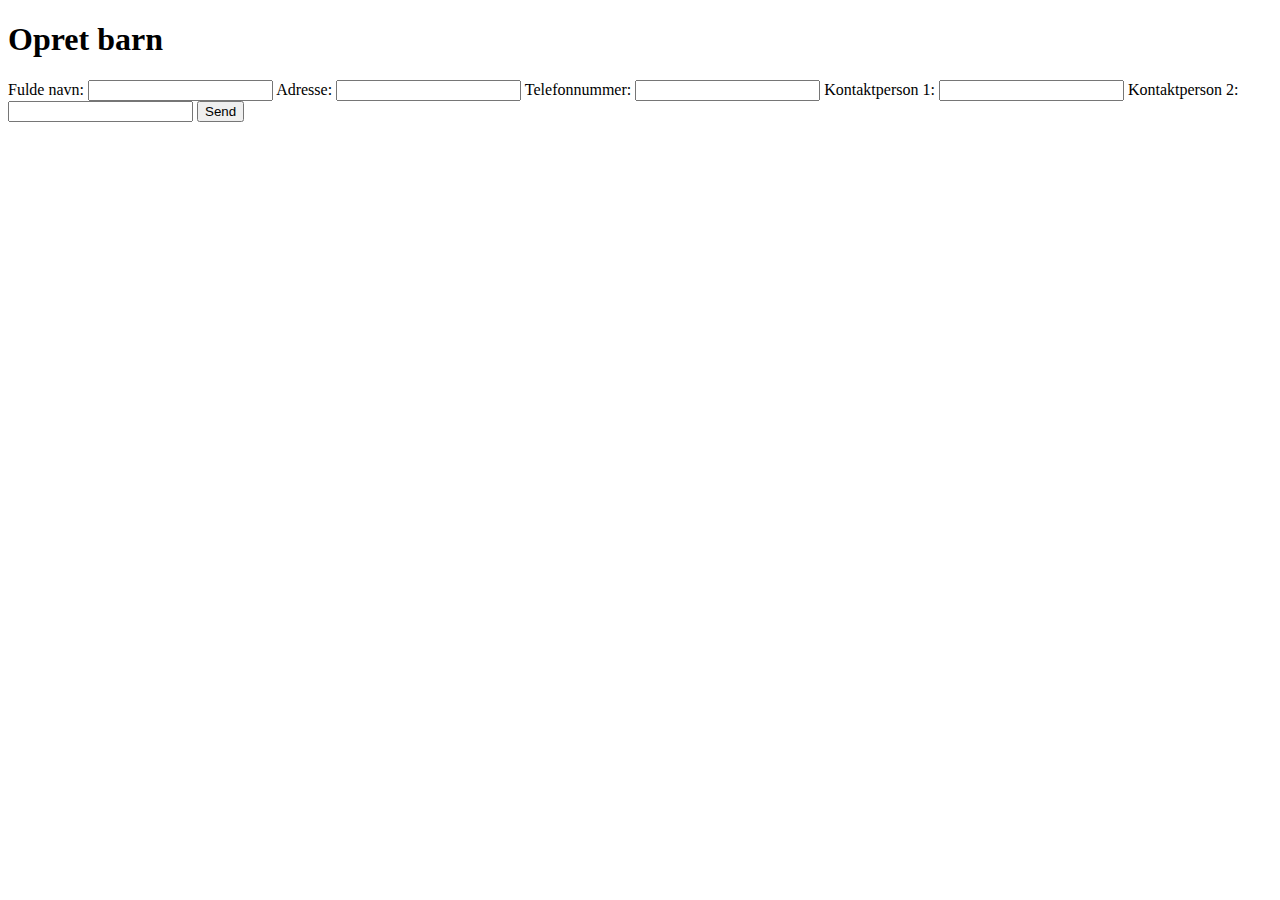
==== src/main/resources/templates/create.html @ cff13a00 "Opret" ====
<!DOCTYPE html>
<html lang="en" xmlns:th="http://www.w3.org/1999/xhtml">
<head>
    <meta charset="UTF-8">
    <title>Title</title>
</head>
<body>
<h1>Opret barn</h1>

<form method="Post" th:action="@{/create}">
    <label>Fulde navn:</label>
    <input   type="text"    th:field="${vBoern.Navn}"  required="true" />
    <label>Adresse:</label>
    <input   type="text"   th:field="${vBoern.Adresse}" required="true"/>
    <label>Telefonnummer:</label>
    <input   type="int"   th:field="${vBoern.Telefonnummer}" required="true"/>
    <label>Kontaktperson 1:</label>
    <input   type="text"  th:field="${vBoern.Kontaktperson" required="true"/>
    <label>Kontaktperson 2:</label>
    <input   type="text"  th:field="${vBoern.Kontaktperson2}" required="true"/>
    <input   type="submit"   value="Send"   />
</form>


</body>
</html>
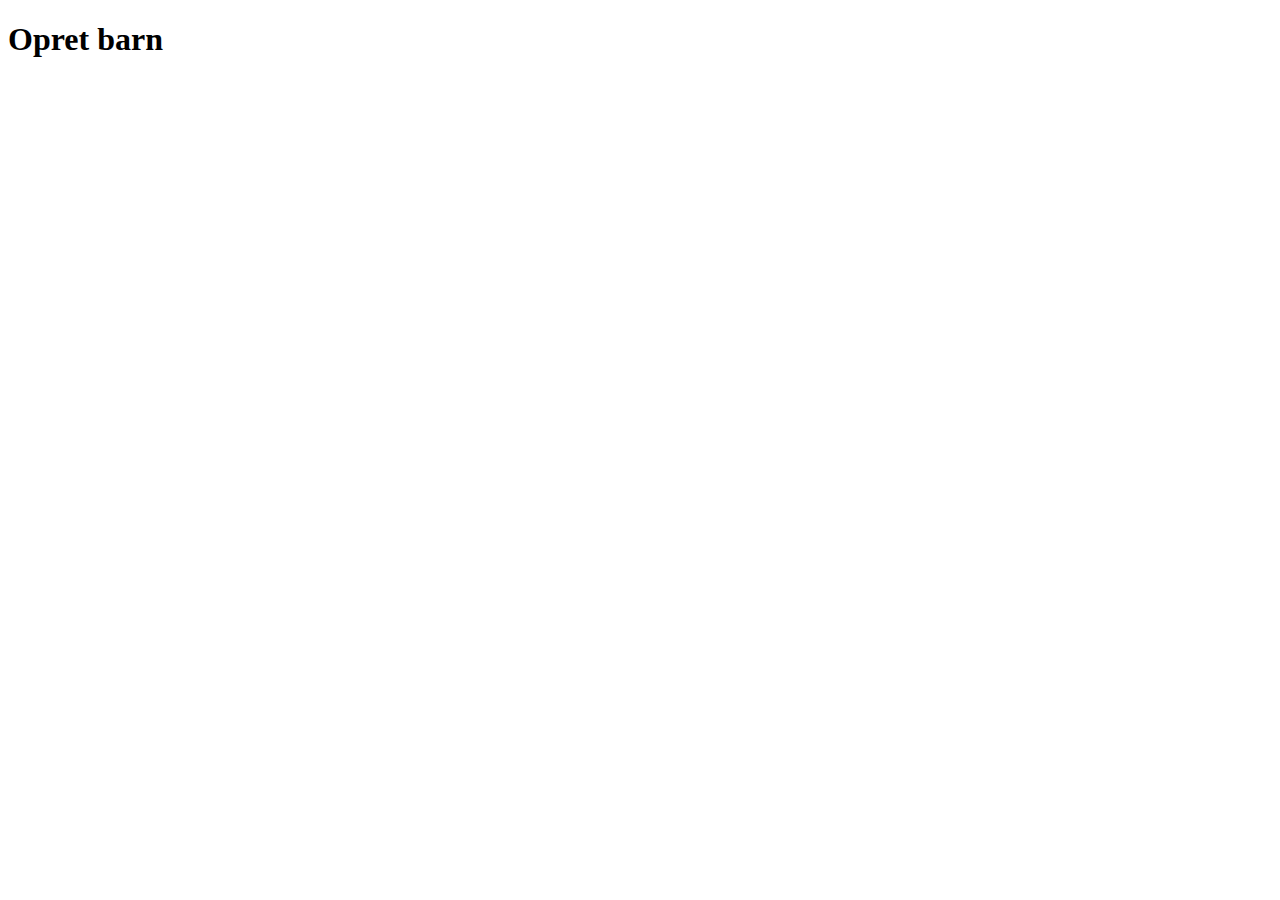
==== commit bcdd5655: "Create" ====
--- a/src/main/resources/templates/create.html
+++ b/src/main/resources/templates/create.html
@@ -1,12 +1,12 @@
 <!DOCTYPE html>
 <html lang="en" xmlns:th="http://www.w3.org/1999/xhtml">
 <head>
-    <meta charset="UTF-8">
+
     <title>Title</title>
 </head>
 <body>
 <h1>Opret barn</h1>
-
+<!--
 <form method="Post" th:action="@{/create}">
     <label>Fulde navn:</label>
     <input   type="text"    th:field="${vBoern.Navn}"  required="true" />
@@ -21,6 +21,6 @@
     <input   type="submit"   value="Send"   />
 </form>
 
-
+-->
 </body>
 </html>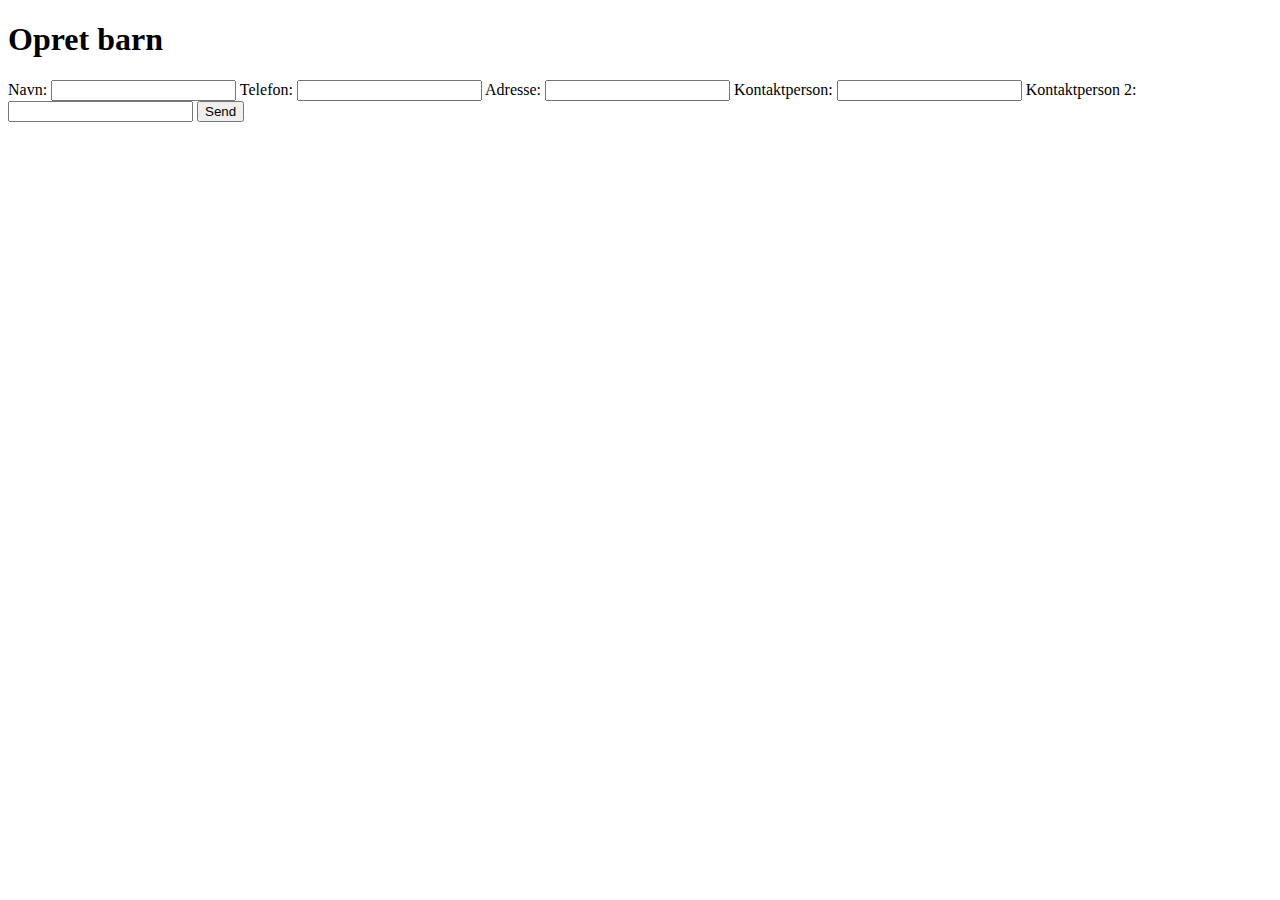
==== commit d8225b97: "Create er lavet" ====
--- a/src/main/resources/templates/create.html
+++ b/src/main/resources/templates/create.html
@@ -1,26 +1,25 @@
 <!DOCTYPE html>
-<html lang="en" xmlns:th="http://www.w3.org/1999/xhtml">
+<html lang="en" xmlns:th="http://www.thymeleaf.org">
 <head>
 
     <title>Title</title>
 </head>
 <body>
 <h1>Opret barn</h1>
-<!--
+
 <form method="Post" th:action="@{/create}">
-    <label>Fulde navn:</label>
-    <input   type="text"    th:field="${vBoern.Navn}"  required="true" />
+    <label>Navn:</label>
+    <input type="text" th:field="${VentelisteBørn.navn}" required="true" />
+    <label>Telefon:</label>
+    <input type="text" th:field="${VentelisteBørn.telefonnummer}" required="true" />
     <label>Adresse:</label>
-    <input   type="text"   th:field="${vBoern.Adresse}" required="true"/>
-    <label>Telefonnummer:</label>
-    <input   type="int"   th:field="${vBoern.Telefonnummer}" required="true"/>
-    <label>Kontaktperson 1:</label>
-    <input   type="text"  th:field="${vBoern.Kontaktperson" required="true"/>
+    <input type="text" th:field="${VentelisteBørn.adresse}" required="true" />
+    <label>Kontaktperson:</label>
+    <input type="text" th:field="${VentelisteBørn.kontaktperson}" required="true" />
     <label>Kontaktperson 2:</label>
-    <input   type="text"  th:field="${vBoern.Kontaktperson2}" required="true"/>
-    <input   type="submit"   value="Send"   />
+    <input type="text" th:field="${VentelisteBørn.kontaktperson2}" required="true" />
+    <input type="submit" value="Send" />
 </form>
 
--->
 </body>
 </html>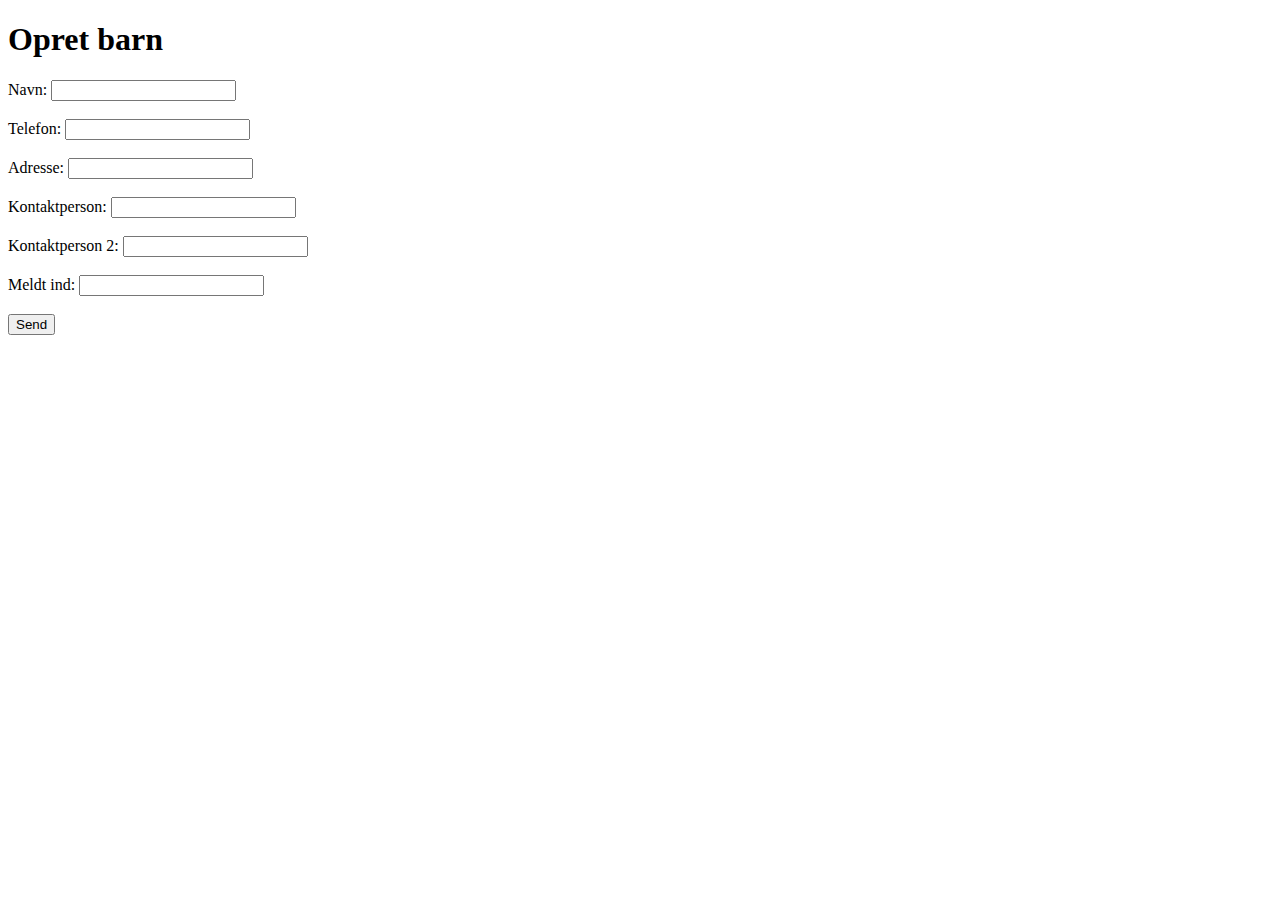
==== commit a74db8ad: "afa" ====
--- a/src/main/resources/templates/create.html
+++ b/src/main/resources/templates/create.html
@@ -9,15 +9,17 @@
 
 <form method="Post" th:action="@{/create}">
     <label>Navn:</label>
-    <input type="text" th:field="${VentelisteBørn.navn}" required="true" />
+    <input type="text" th:field="${VentelisteBørn.navn}" required="true" /></br></br>
     <label>Telefon:</label>
-    <input type="text" th:field="${VentelisteBørn.telefonnummer}" required="true" />
+    <input type="text" th:field="${VentelisteBørn.telefonnummer}" required="true" /></br></br>
     <label>Adresse:</label>
-    <input type="text" th:field="${VentelisteBørn.adresse}" required="true" />
+    <input type="text" th:field="${VentelisteBørn.adresse}" required="true" /></br></br>
     <label>Kontaktperson:</label>
-    <input type="text" th:field="${VentelisteBørn.kontaktperson}" required="true" />
+    <input type="text" th:field="${VentelisteBørn.kontaktperson}" required="true" /></br></br>
     <label>Kontaktperson 2:</label>
-    <input type="text" th:field="${VentelisteBørn.kontaktperson2}" required="true" />
+    <input type="text" th:field="${VentelisteBørn.kontaktperson2}" required="true" /></br></br>
+    <label>Meldt ind:</label>
+    <input type="text" th:field="${VentelisteBørn.status}" required="true" /></br></br>
     <input type="submit" value="Send" />
 </form>
 
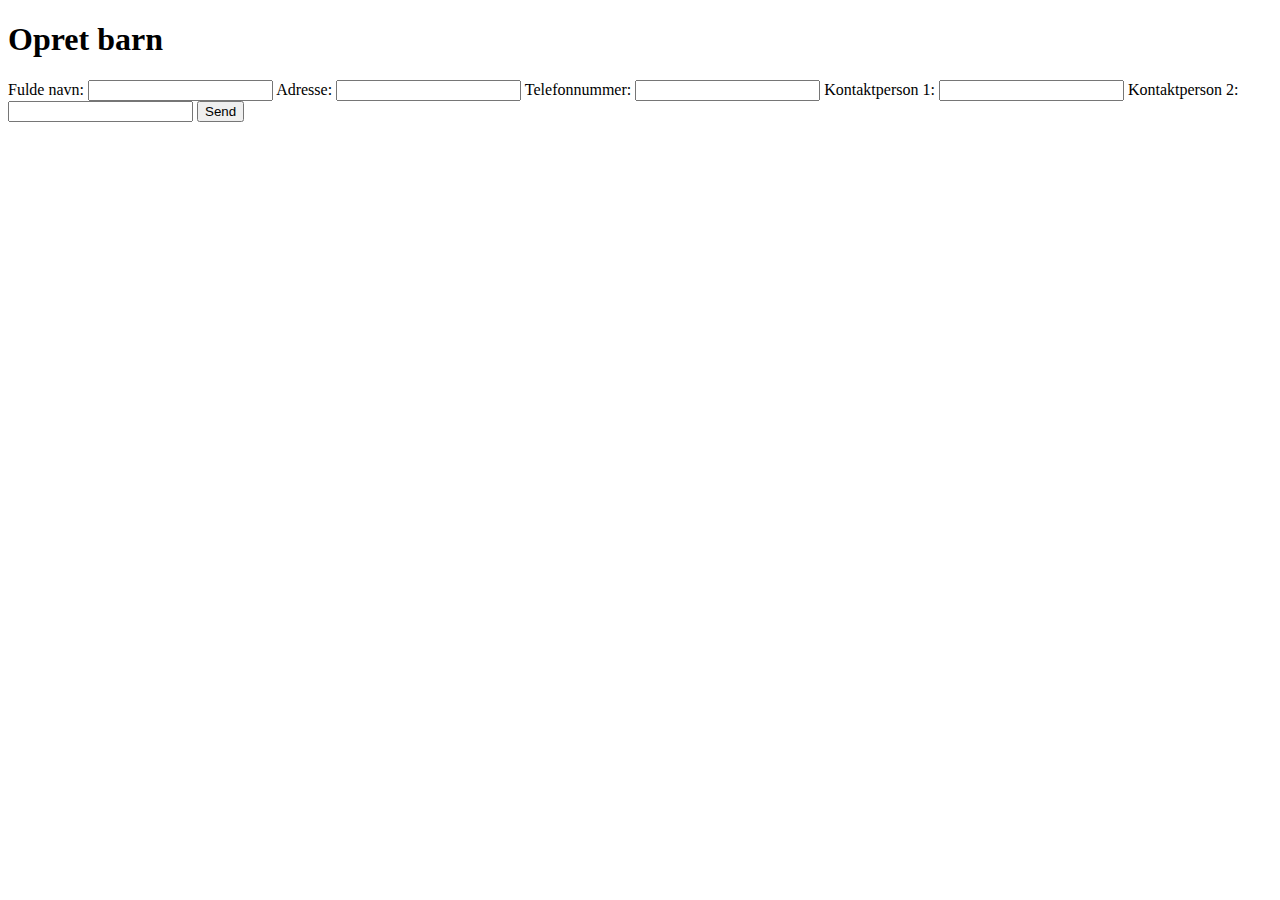
==== commit b0b84ccc: "wwowo" ====
--- a/src/main/resources/templates/create.html
+++ b/src/main/resources/templates/create.html
@@ -1,5 +1,5 @@
 <!DOCTYPE html>
-<html lang="en" xmlns:th="http://www.thymeleaf.org">
+<html lang="en" xmlns:th="http://www.w3.org/1999/xhtml">
 <head>
 
     <title>Title</title>
@@ -8,20 +8,19 @@
 <h1>Opret barn</h1>
 
 <form method="Post" th:action="@{/create}">
-    <label>Navn:</label>
-    <input type="text" th:field="${VentelisteBørn.navn}" required="true" /></br></br>
-    <label>Telefon:</label>
-    <input type="text" th:field="${VentelisteBørn.telefonnummer}" required="true" /></br></br>
+    <label>Fulde navn:</label>
+    <input   type="text"    th:field="${vBoern.Navn}"  required="true" />
     <label>Adresse:</label>
-    <input type="text" th:field="${VentelisteBørn.adresse}" required="true" /></br></br>
-    <label>Kontaktperson:</label>
-    <input type="text" th:field="${VentelisteBørn.kontaktperson}" required="true" /></br></br>
+    <input   type="text"   th:field="${vBoern.Adresse}" required="true"/>
+    <label>Telefonnummer:</label>
+    <input   type="int"   th:field="${vBoern.Telefonnummer}" required="true"/>
+    <label>Kontaktperson 1:</label>
+    <input   type="text"  th:field="${vBoern.Kontaktperson" required="true"/>
     <label>Kontaktperson 2:</label>
-    <input type="text" th:field="${VentelisteBørn.kontaktperson2}" required="true" /></br></br>
-    <label>Meldt ind:</label>
-    <input type="text" th:field="${VentelisteBørn.status}" required="true" /></br></br>
-    <input type="submit" value="Send" />
+    <input   type="text"  th:field="${vBoern.Kontaktperson2}" required="true"/>
+    <input   type="submit"   value="Send"/>
 </form>
+
 
 </body>
 </html>